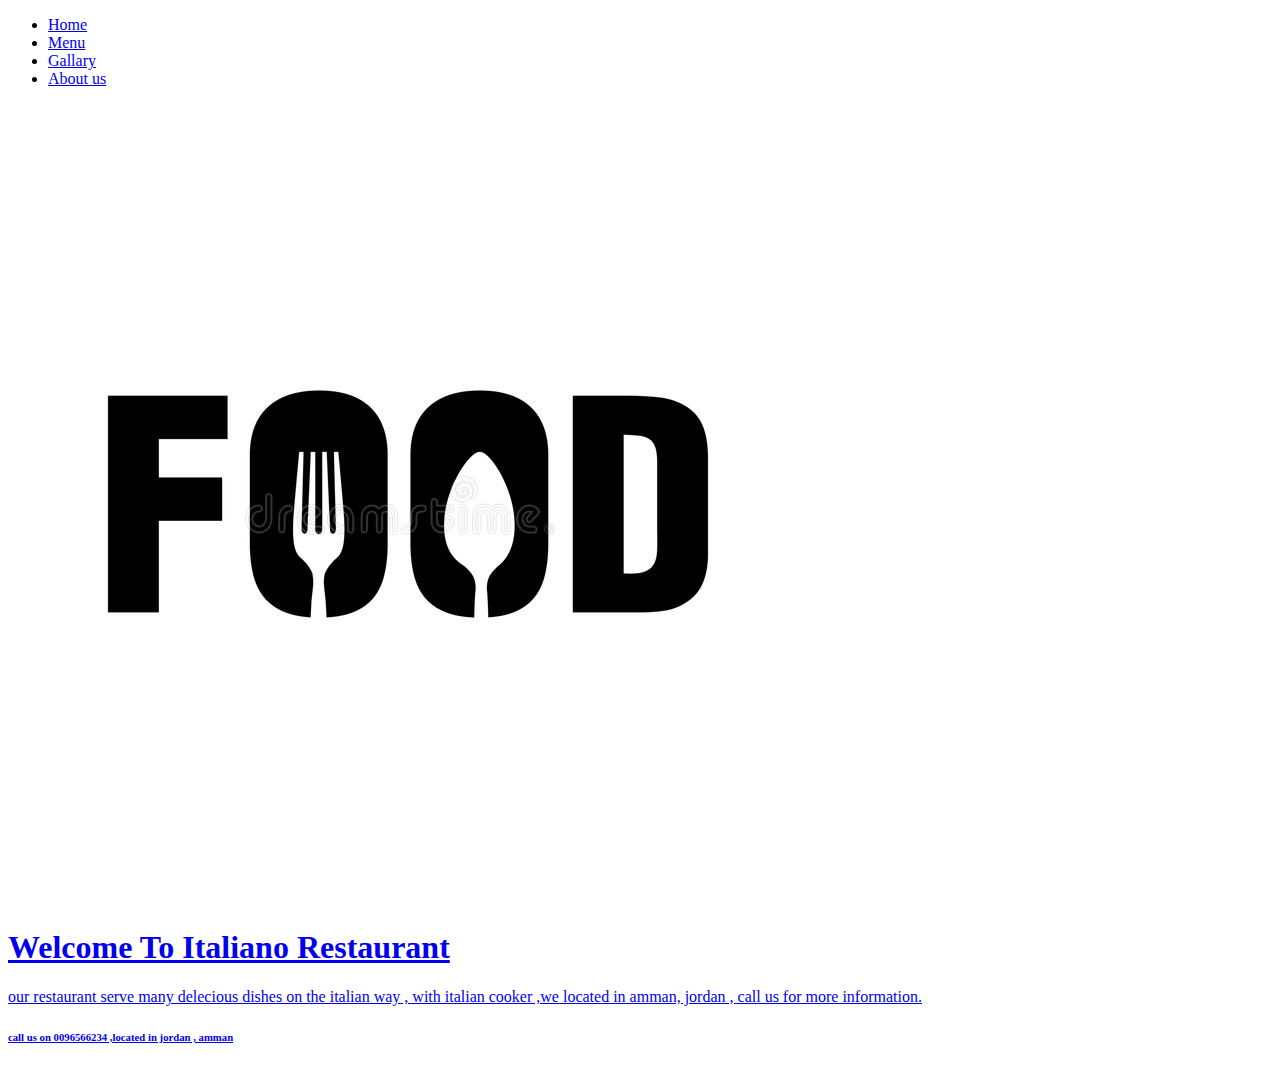
==== about.html @ 5331b6cd "V3" ====
<!DOCTYPE html>
<html lang="en">
<head>
    <meta charset="UTF-8">
    <meta http-equiv="X-UA-Compatible" content="IE=edge">
    <meta name="viewport" content="width=device-width, initial-scale=1.0">
    <title>Document</title>
</head>
<body>
    <header>
        <nav> <ul>
            <li><a href="index.html" /> Home </li>
            <li> <a href="menu.html"/>  Menu </li>
            <li> <a href="gallary.html"/>  Gallary </li>
            <li> <a href="about.html"/> About us </li>
         
         
         </ul>
         </nav>
         <img src="/pic/logo.jpg" alt=" LOGO" >

         <h1> Welcome To Italiano Restaurant </h1> 
       </header> 
    
    <main>
<p> 
our restaurant serve many delecious dishes on the italian way , with italian cooker ,we located in amman, jordan , call us for more information.</p>

</p>




    </main>
    <footer> <h6>call us on 0096566234 ,located in jordan , amman  </h6>  </footer>

</body>
</html>
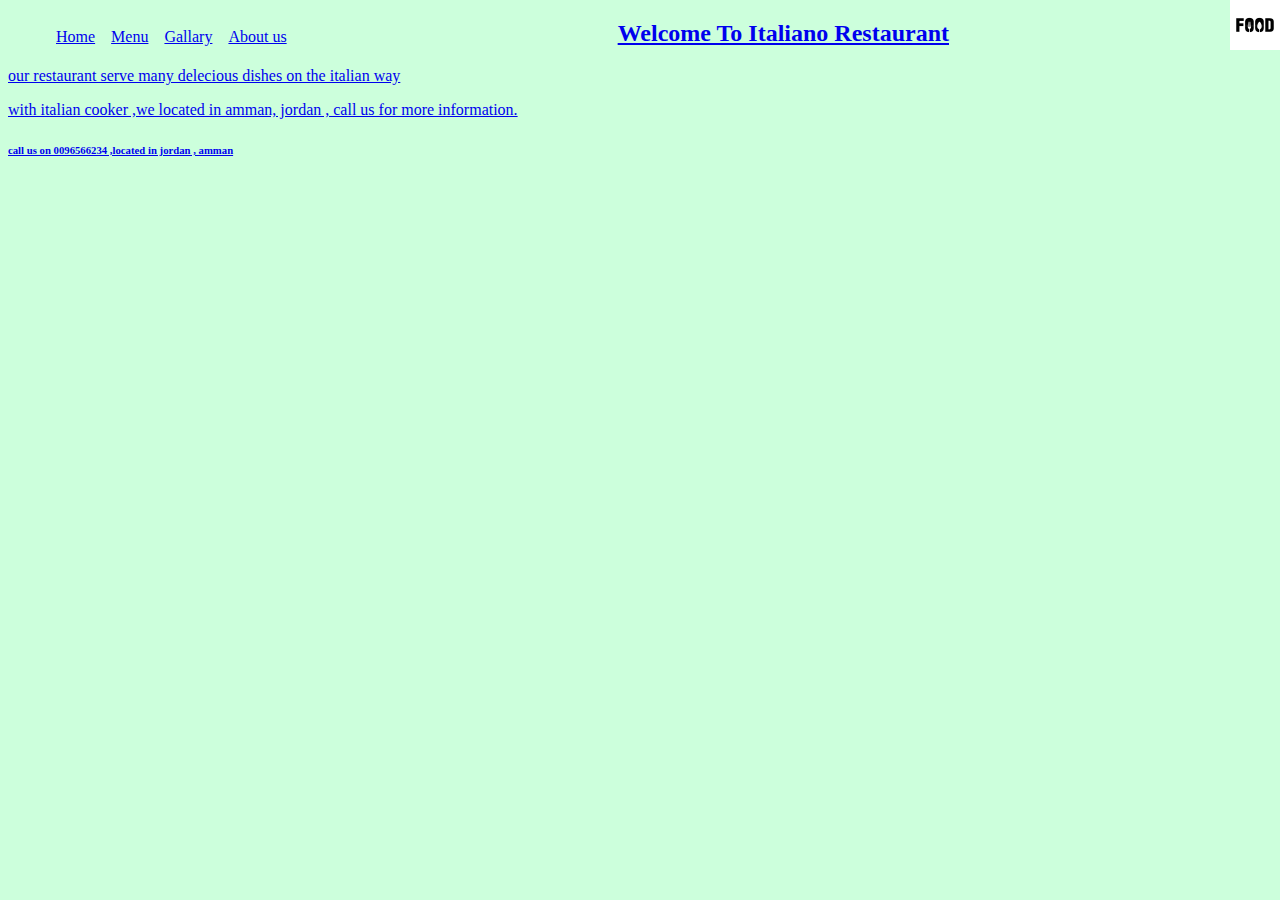
==== commit 92570509: "V4" ====
--- a/about.html
+++ b/about.html
@@ -4,35 +4,34 @@
     <meta charset="UTF-8">
     <meta http-equiv="X-UA-Compatible" content="IE=edge">
     <meta name="viewport" content="width=device-width, initial-scale=1.0">
-    <title>Document</title>
+    <title>AboutUs</title>
+
 </head>
 <body>
     <header>
-        <nav> <ul>
-            <li><a href="index.html" /> Home </li>
-            <li> <a href="menu.html"/>  Menu </li>
-            <li> <a href="gallary.html"/>  Gallary </li>
-            <li> <a href="about.html"/> About us </li>
-         
-         
-         </ul>
-         </nav>
-         <img src="/pic/logo.jpg" alt=" LOGO" >
-
-         <h1> Welcome To Italiano Restaurant </h1> 
-       </header> 
-    
-    <main>
-<p> 
-our restaurant serve many delecious dishes on the italian way , with italian cooker ,we located in amman, jordan , call us for more information.</p>
-
-</p>
 
 
 
+        <link rel="stylesheet" href="style.css">
+        <nav> <ul>
+           <li class="p1"> <a href="index.html" > Home</li>
+           <li class="p1" > <a href="menu.html">  Menu </li>
+           <li class="p1" > <a href="gallary.html">  Gallary </li>
+           <li class="p1" > <a href="about.html"> About us </li>
+          </ul>
+          </nav> 
+          <img src="/pic/logo.jpg" alt=" LOGO" width=50px height=50px class="p2" >
+          
+       </header>    
+<main>
+    
+<center> <h2> Welcome To Italiano Restaurant </h2> </center>  
+<p>our restaurant serve many delecious dishes on the italian way </p>
+<p>with italian cooker ,we located in amman, jordan , call us for more information.</p>
+</main>
 
-    </main>
-    <footer> <h6>call us on 0096566234 ,located in jordan , amman  </h6>  </footer>
+
+ <footer> <h6>call us on 0096566234 ,located in jordan , amman  </h6> </footer>
 
 </body>
 </html>--- a/style.css
+++ b/style.css
@@ -0,0 +1,46 @@
+
+.p1{
+  list-style-type: none;
+  margin: 0;
+  padding: 0;
+  overflow: hidden;
+}
+
+.p1 {
+  float: left;
+}
+
+.p1 {
+  display: block;
+  padding: 8px;
+  background-color: #defbe002;
+}
+.center {
+
+    display: block;
+    margin-left: auto;
+    margin-right: auto;
+    width: 50%;
+  }
+
+  .p2{
+        position: absolute;
+        top: 0px;
+        right: 0px;
+     }
+
+     .a{
+        padding: 30px 70px  90px ;
+        margin-bottom: 70px ;
+        margin-right: 100px;
+     }
+     .b{
+      padding: 35px 70px 50px ;
+      padding-left:50px ; 
+    }
+
+    body{
+          background-color: rgba(80, 255, 135, 0.296);
+        }
+
+  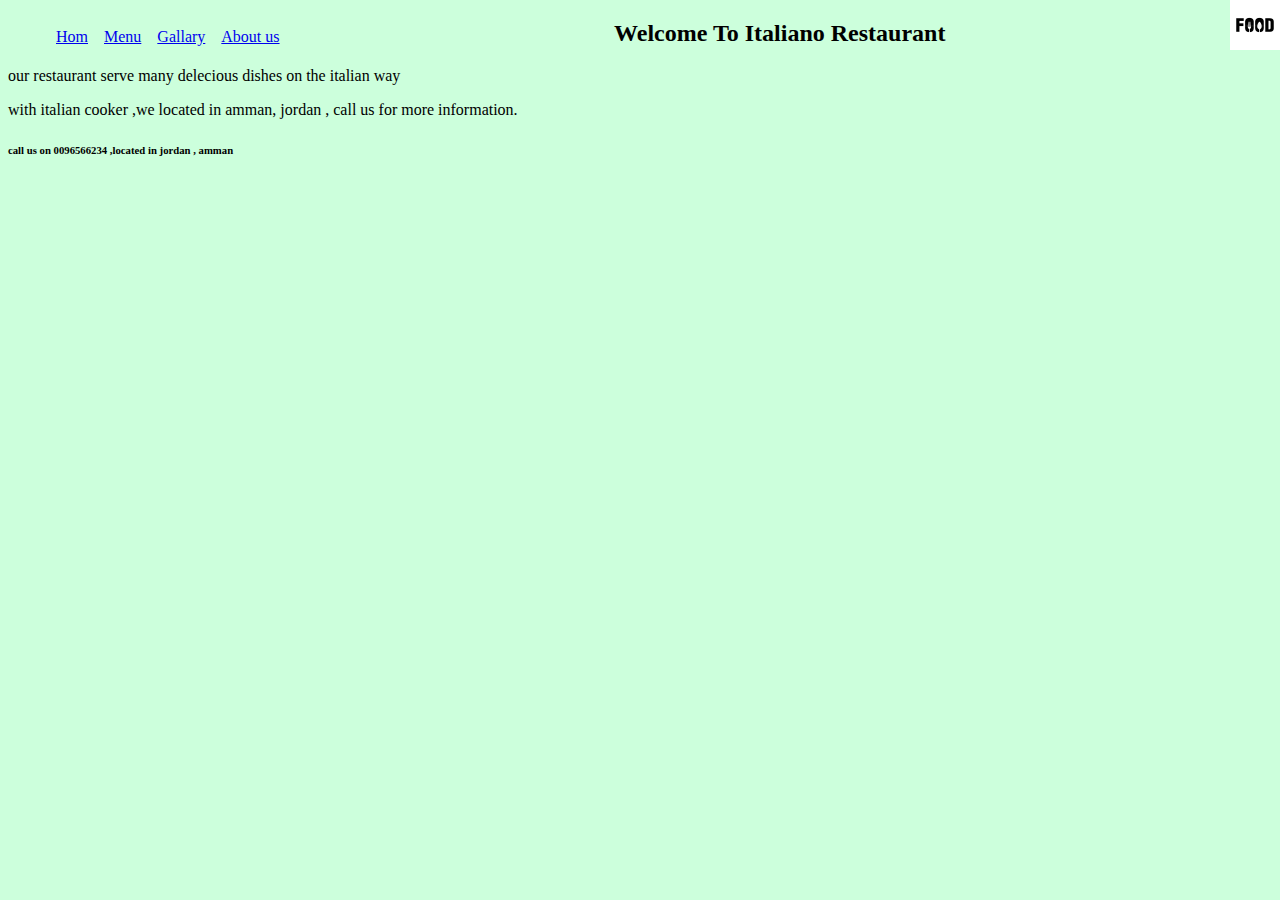
==== commit a9e27a98: "V4" ====
--- a/about.html
+++ b/about.html
@@ -9,18 +9,21 @@
 </head>
 <body>
     <header>
+        <link rel="preconnect" href="https://fonts.googleapis.com">
+        <link rel="preconnect" href="https://fonts.gstatic.com" crossorigin>
+        <link href="https://fonts.googleapis.com/css2?family=Square+Peg&display=swap" rel="stylesheet">
 
 
+        <link rel="stylesheet" href="style.css">    
+   <nav> <ul>
+    <li class="p1"><a href="index.html" > Hom </a> </li>
+    <li class="p1" > <a href="menu.html">  Menu </a> </li>
+    <li class="p1" > <a href="gallary.html">  Gallary </a> </li>
+    <li class="p1" > <a href="about.html"> About us </a> </li>
+   </ul>
+   </nav> 
 
-        <link rel="stylesheet" href="style.css">
-        <nav> <ul>
-           <li class="p1"> <a href="index.html" > Home</li>
-           <li class="p1" > <a href="menu.html">  Menu </li>
-           <li class="p1" > <a href="gallary.html">  Gallary </li>
-           <li class="p1" > <a href="about.html"> About us </li>
-          </ul>
-          </nav> 
-          <img src="/pic/logo.jpg" alt=" LOGO" width=50px height=50px class="p2" >
+   <img src="pic/logo.jpg"   alt=" LOGO" width=50px height=50px class="p2">
           
        </header>    
 <main>
--- a/style.css
+++ b/style.css
@@ -21,7 +21,10 @@
     margin-left: auto;
     margin-right: auto;
     width: 50%;
-  }
+  } 
+
+
+
 
   .p2{
         position: absolute;
@@ -43,4 +46,4 @@
           background-color: rgba(80, 255, 135, 0.296);
         }
 
-  +        font-family: 'Square Peg', cursive;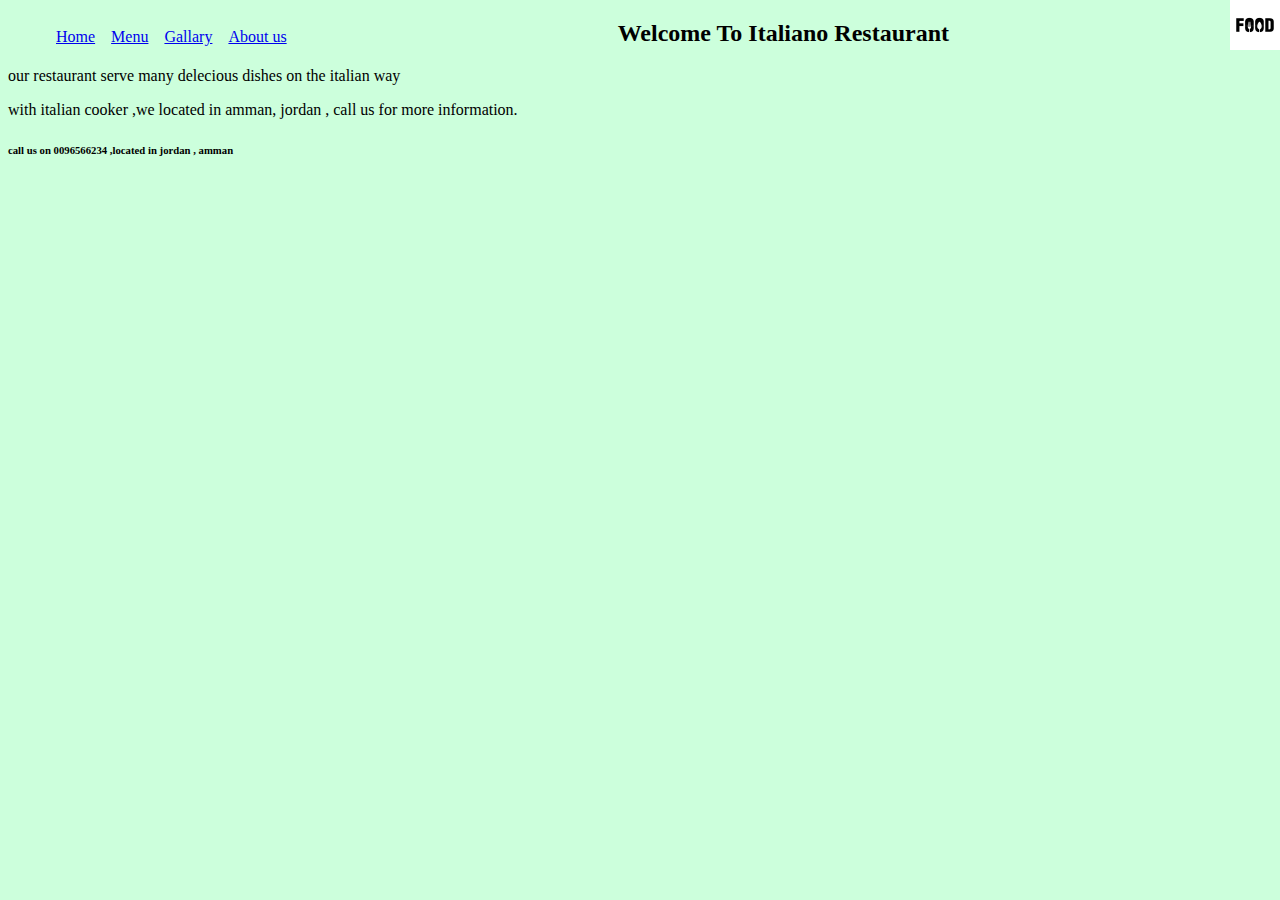
==== commit 3f825536: "V5" ====
--- a/about.html
+++ b/about.html
@@ -16,7 +16,7 @@
 
         <link rel="stylesheet" href="style.css">    
    <nav> <ul>
-    <li class="p1"><a href="index.html" > Hom </a> </li>
+    <li class="p1"><a href="index.html" > Home </a> </li>
     <li class="p1" > <a href="menu.html">  Menu </a> </li>
     <li class="p1" > <a href="gallary.html">  Gallary </a> </li>
     <li class="p1" > <a href="about.html"> About us </a> </li>
